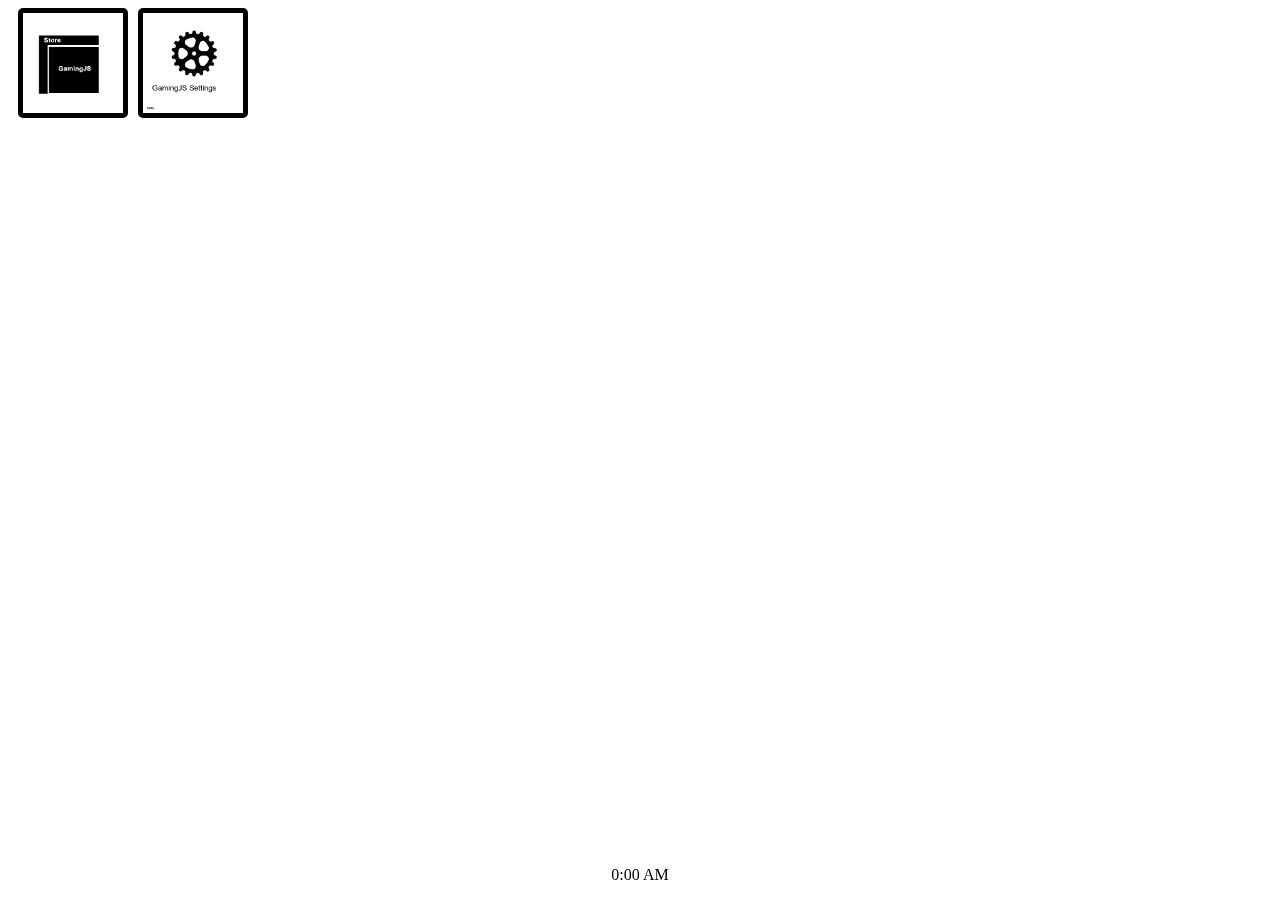
==== index.html @ 1bc13811 "site" ====
<!DOCTYPE html>
<html lang="en">
<head>
    <meta charset="UTF-8">
    <meta name="viewport" content="width=device-width, initial-scale=1.0">
    <title>GamingJS Menu</title>
    <link rel="stylesheet" type="text/css" href="gamingjs.css">
</head>
<body>
    <div id="dashboard">
        <div id="games"></div>
        <div id="bottombar">
            <p id="time">0:00 AM</p>
        </div>
    </div>

    <script src="dashboard.js"></script>
</body>
</html>
---- gamingjs.css ----
html, body {
    width: 98.4%;
    height: 98%;
}

.appcontainer {
    border-color: black;
    border-width: 5px;
    border-style: solid;
    border-radius: 5px;
    margin-left: 10px;
    overflow: hidden;
}

.appgrid {
    display: grid;
    align-items: center; 
    grid-template-columns: 1fr 1fr 1fr;
    column-gap: 5px;
}

.appicon {
    width: 100px;
    height: 100px;
    object-fit: fill;
}

#bottombar {
    position: fixed;
    text-align: center;
    width: 100%;
    bottom: 0px;
    left: 0px;
    right: 0px;
}

#games {
    display: flex;
    flex-wrap: wrap;
}
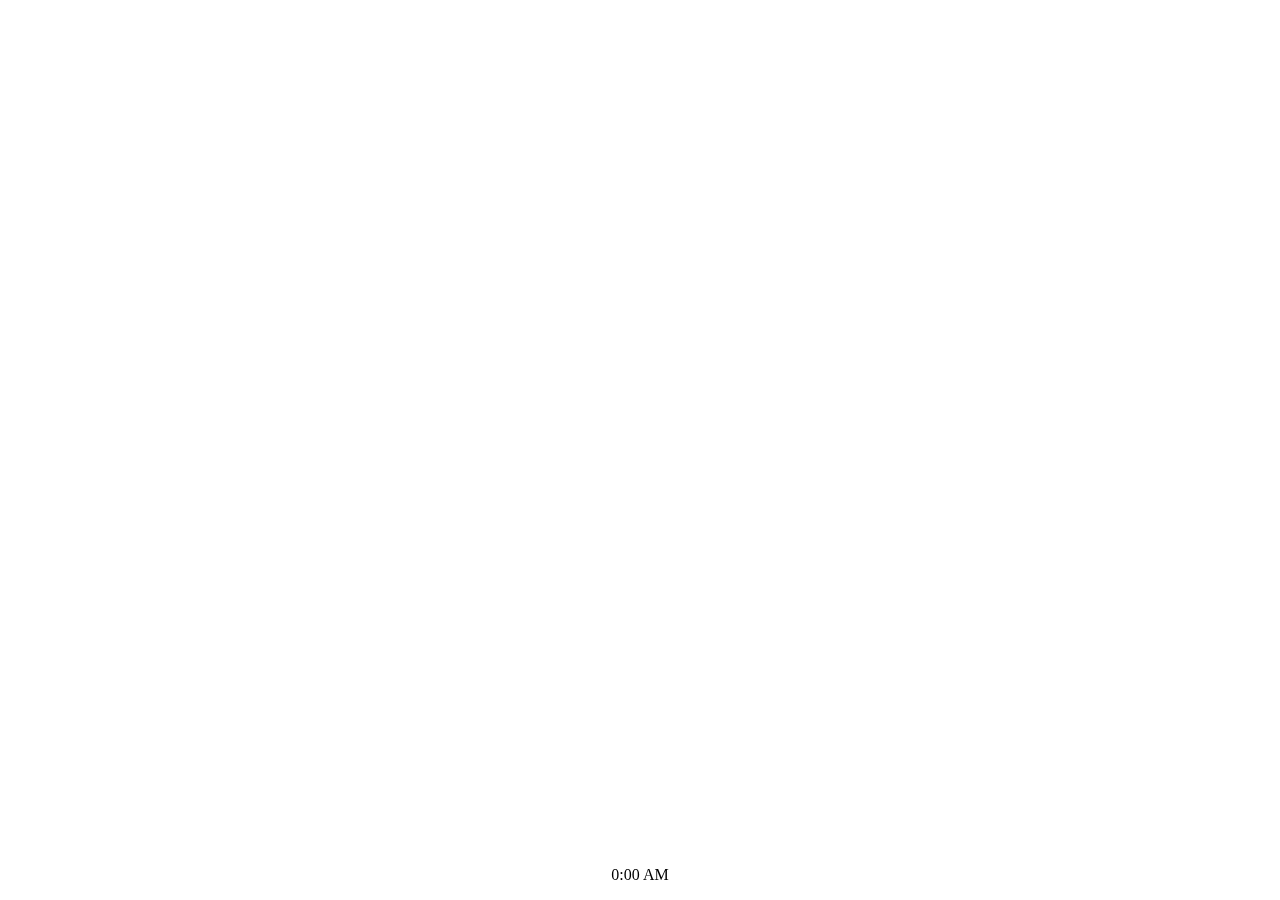
==== commit 423b0a9a: "Update index.html" ====
--- a/index.html
+++ b/index.html
@@ -5,6 +5,9 @@
     <meta name="viewport" content="width=device-width, initial-scale=1.0">
     <title>GamingJS Menu</title>
     <link rel="stylesheet" type="text/css" href="gamingjs.css">
+    <meta http-equiv="no-cache">
+    <meta http-equiv="Expires" content="-1">
+    <meta http-equiv="Cache-Control" content="no-cache">
 </head>
 <body>
     <div id="dashboard">
@@ -16,4 +19,4 @@
 
     <script src="dashboard.js"></script>
 </body>
-</html>+</html>
